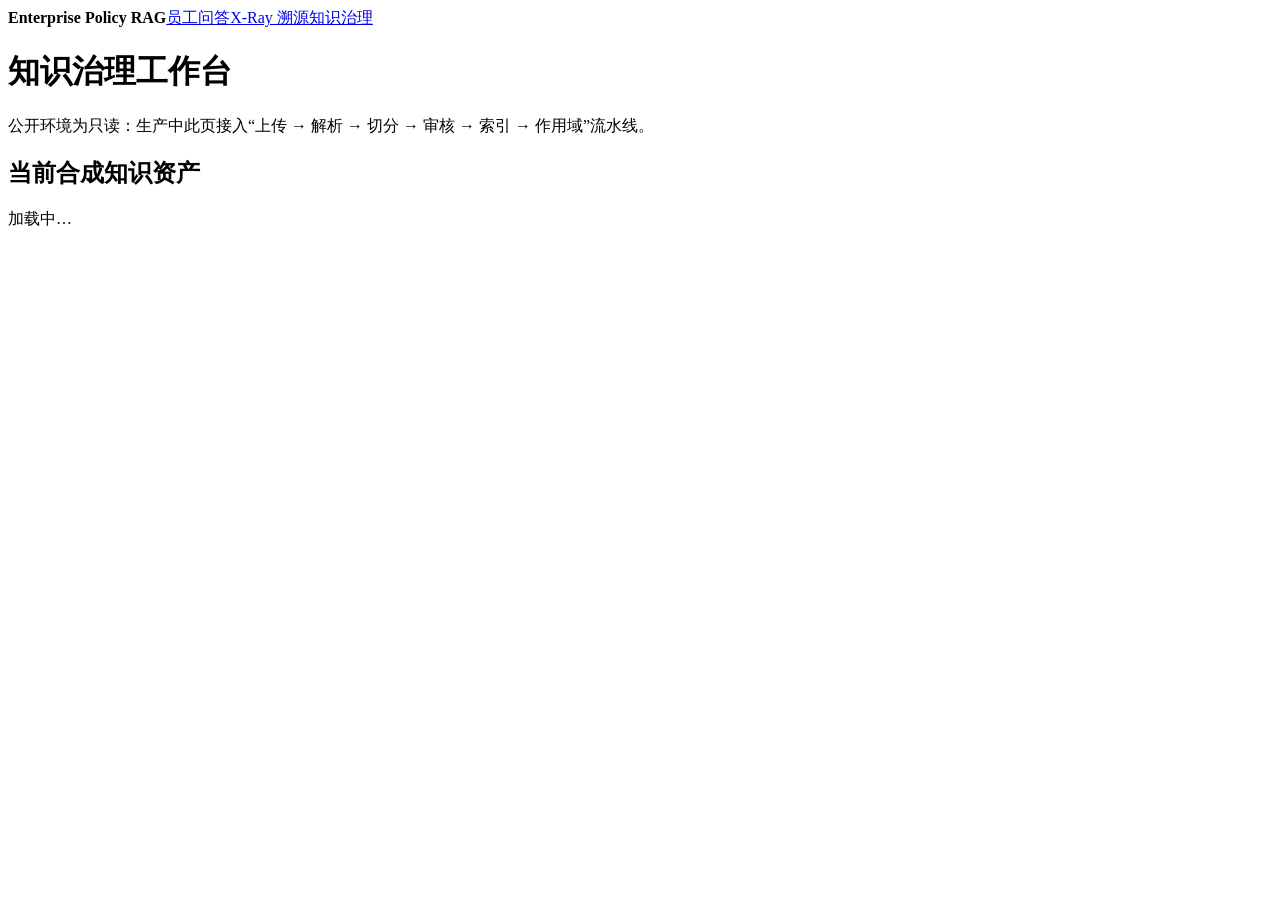
==== app/static/admin.html @ c063f44b "feat: harden RAG harness and publish demo" ====
<!doctype html><html lang="zh-CN"><head><meta charset="utf-8"><meta name="viewport" content="width=device-width"><title>知识治理</title><link rel="stylesheet" href="/static/styles.css"></head><body><nav><b>Enterprise Policy RAG</b><a href="/">员工问答</a><a href="/xray">X-Ray 溯源</a><a href="/admin">知识治理</a></nav><main class="wrap"><h1>知识治理工作台</h1><p class="muted">公开环境为只读：生产中此页接入“上传 → 解析 → 切分 → 审核 → 索引 → 作用域”流水线。</p><section class="panel"><h2>当前合成知识资产</h2><div id="docs">加载中…</div></section></main><script>fetch('/api/admin/documents').then(r=>r.json()).then(x=>document.getElementById('docs').innerHTML=x.map(d=>`<div class="evidence"><b>${d.doc_id} · ${d.title}</b><p>部门：${d.department}　可见角色：${d.allowed_roles.join('、')}</p><span class="tag">已审核 · 已索引 · 公开演示只读</span></div>`).join(''))</script></body></html>
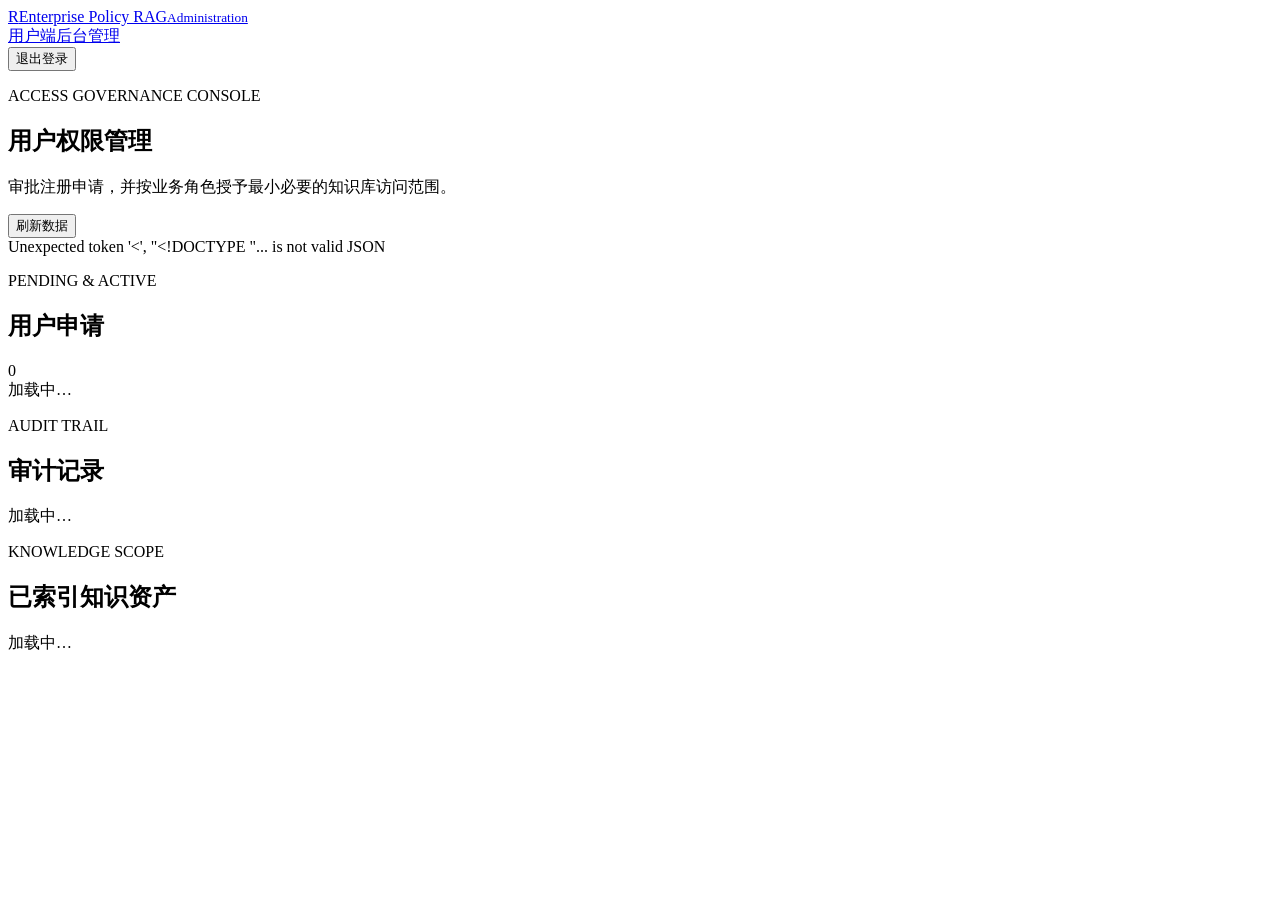
==== commit 9d2d910e: "feat: route web and API RAG through secure harness" ====
--- a/app/static/admin.html
+++ b/app/static/admin.html
@@ -1 +1,9 @@
-<!doctype html><html lang="zh-CN"><head><meta charset="utf-8"><meta name="viewport" content="width=device-width"><title>知识治理</title><link rel="stylesheet" href="/static/styles.css"></head><body><nav><b>Enterprise Policy RAG</b><a href="/">员工问答</a><a href="/xray">X-Ray 溯源</a><a href="/admin">知识治理</a></nav><main class="wrap"><h1>知识治理工作台</h1><p class="muted">公开环境为只读：生产中此页接入“上传 → 解析 → 切分 → 审核 → 索引 → 作用域”流水线。</p><section class="panel"><h2>当前合成知识资产</h2><div id="docs">加载中…</div></section></main><script>fetch('/api/admin/documents').then(r=>r.json()).then(x=>document.getElementById('docs').innerHTML=x.map(d=>`<div class="evidence"><b>${d.doc_id} · ${d.title}</b><p>部门：${d.department}　可见角色：${d.allowed_roles.join('、')}</p><span class="tag">已审核 · 已索引 · 公开演示只读</span></div>`).join(''))</script></body></html>
+<!doctype html><html lang="zh-CN"><head><meta charset="utf-8"><meta name="viewport" content="width=device-width,initial-scale=1"><title>RAG 后台管理</title><link rel="stylesheet" href="/static/styles.css"></head><body><header class="topbar"><a class="brand" href="/"><span class="brand-mark">R</span><span>Enterprise Policy RAG<small>Administration</small></span></a><nav><a href="/">用户端</a><a class="active" href="/admin">后台管理</a></nav><button class="link-button" onclick="logout()">退出登录</button></header><main class="admin-shell"><section class="admin-header"><div><p class="eyebrow">ACCESS GOVERNANCE CONSOLE</p><h1>用户权限管理</h1><p>审批注册申请，并按业务角色授予最小必要的知识库访问范围。</p></div><button class="secondary" onclick="loadAdmin()">刷新数据</button></section><div id="adminMessage" class="form-message hidden"></div><section class="admin-grid"><article class="panel admin-panel"><div class="panel-head"><div><p class="section-kicker">PENDING & ACTIVE</p><h2>用户申请</h2></div><span id="userCount" class="count-badge">0</span></div><div id="users" class="user-list">加载中…</div></article><aside class="panel admin-panel"><div class="panel-head"><div><p class="section-kicker">AUDIT TRAIL</p><h2>审计记录</h2></div></div><div id="audit" class="audit-list">加载中…</div></aside></section><section class="panel admin-panel"><div class="panel-head"><div><p class="section-kicker">KNOWLEDGE SCOPE</p><h2>已索引知识资产</h2></div></div><div id="documents" class="document-grid">加载中…</div></section></main><script>
+const labels={guest:'访客',engineering:'工程部',finance:'财务部',insurance:'保险与风险',executive:'管理层'}; const esc=v=>{const d=document.createElement('div');d.textContent=String(v??'');return d.innerHTML};
+async function api(url,options={}){const r=await fetch(url,{headers:{'content-type':'application/json'},...options});const d=await r.json();if(!r.ok)throw new Error(d.detail||'请求未完成');return d}
+function notice(text,error=false){const n=document.getElementById('adminMessage');n.textContent=text;n.className=`form-message ${error?'error':''}`}
+function userCard(u){if(u.is_admin)return `<article class="user-row"><div><b>${esc(u.username)}</b><small>系统管理员 · ${u.must_change_password?'需修改初始密码':'已激活'}</small></div><span class="status-chip active">管理员</span></article>`;const options=Object.entries(labels).map(([v,l])=>`<option value="${v}" ${u.role===v?'selected':''}>${l}</option>`).join('');return `<article class="user-row"><div><b>${esc(u.username)}</b><small>申请时间：${new Date(u.created_at).toLocaleString()}</small></div><div class="access-control"><select id="role-${u.id}">${options}</select><button class="primary compact" onclick="saveAccess(${u.id},true)">${u.status==='pending'?'批准':'更新'}</button><button class="secondary compact" onclick="saveAccess(${u.id},false)">停用</button></div><span class="status-chip ${esc(u.status)}">${u.status==='pending'?'待审批':u.status==='active'?'已启用':'已停用'}</span></article>`}
+async function saveAccess(id,enabled){try{const role=document.getElementById(`role-${id}`).value;await api(`/api/admin/users/${id}/access`,{method:'PUT',body:JSON.stringify({role,enabled})});notice(enabled?'权限已分配，用户可刷新进入问答。':'账号已停用。');loadAdmin();}catch(e){notice(e.message,true)}}
+async function loadAdmin(){try{const me=await api('/api/auth/me');if(!me.authenticated||!me.user.is_admin||me.user.must_change_password){location.href='/';return}const [users,audit,documents]=await Promise.all([api('/api/admin/users'),api('/api/admin/audit'),api('/api/admin/documents')]);document.getElementById('userCount').textContent=users.filter(u=>!u.is_admin).length;document.getElementById('users').innerHTML=users.map(userCard).join('');document.getElementById('audit').innerHTML=audit.length?audit.map(a=>`<article class="audit-row"><b>${esc(a.action)}</b><span>${esc(a.actor||'system')} → ${esc(a.target||'—')}</span><small>${new Date(a.created_at).toLocaleString()}</small></article>`).join(''):'暂无记录';document.getElementById('documents').innerHTML=documents.map(d=>`<article class="document-card"><b>${esc(d.doc_id)}</b><span>${esc(d.title)}</span><small>${esc(d.department)} · ${d.allowed_roles.map(r=>labels[r]).join('、')}</small></article>`).join('');}catch(e){notice(e.message,true)}}
+async function logout(){await api('/api/auth/logout',{method:'POST'});location.href='/'}loadAdmin();
+</script></body></html>
